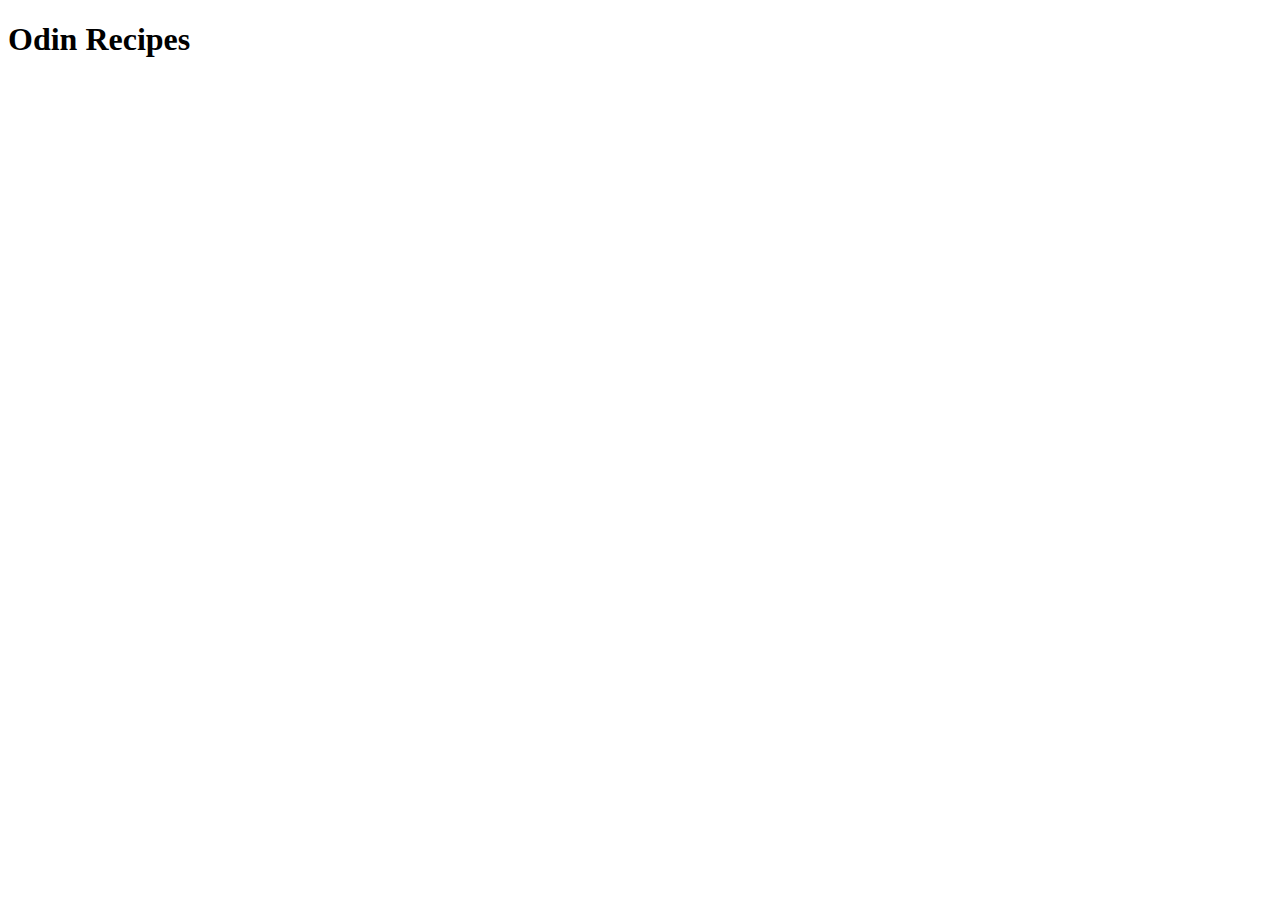
==== index.html @ b560efc7 "Crea estructura básica y h1 de index.html" ====
<!DOCTYPE html>
<html lang="en">
<head>
    <meta charset="UTF-8">
    <meta http-equiv="X-UA-Compatible" content="IE=edge">
    <meta name="viewport" content="width=device-width, initial-scale=1.0">
    <title>Odin Recipes</title>
</head>
<body>
    <h1>Odin Recipes</h1>
</body>
</html>
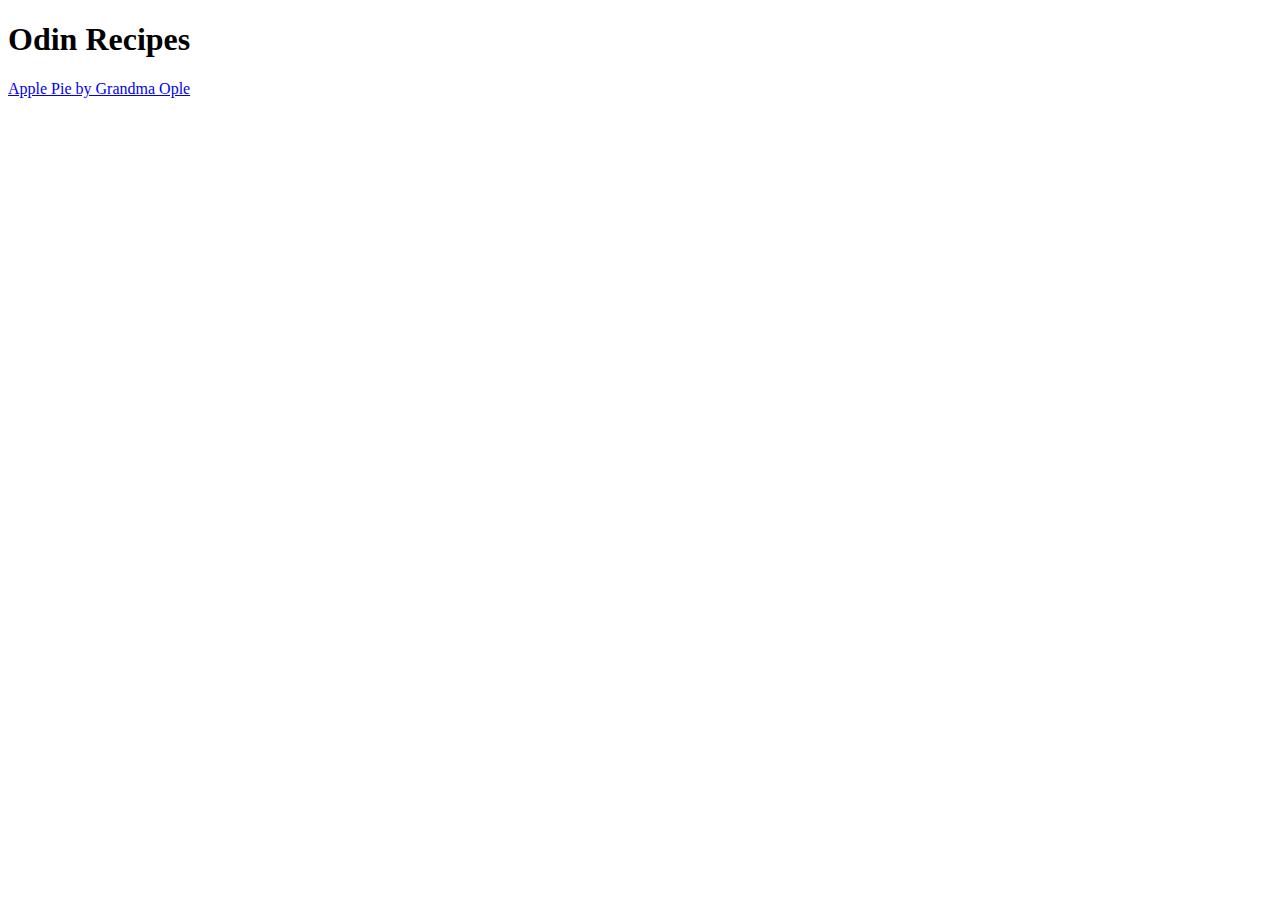
==== commit 1a412210: "Agrega enlace a apple_pie.html" ====
--- a/index.html
+++ b/index.html
@@ -8,5 +8,6 @@
 </head>
 <body>
     <h1>Odin Recipes</h1>
+    <a href="recipes/apple_pie.html">Apple Pie by Grandma Ople</a>
 </body>
 </html>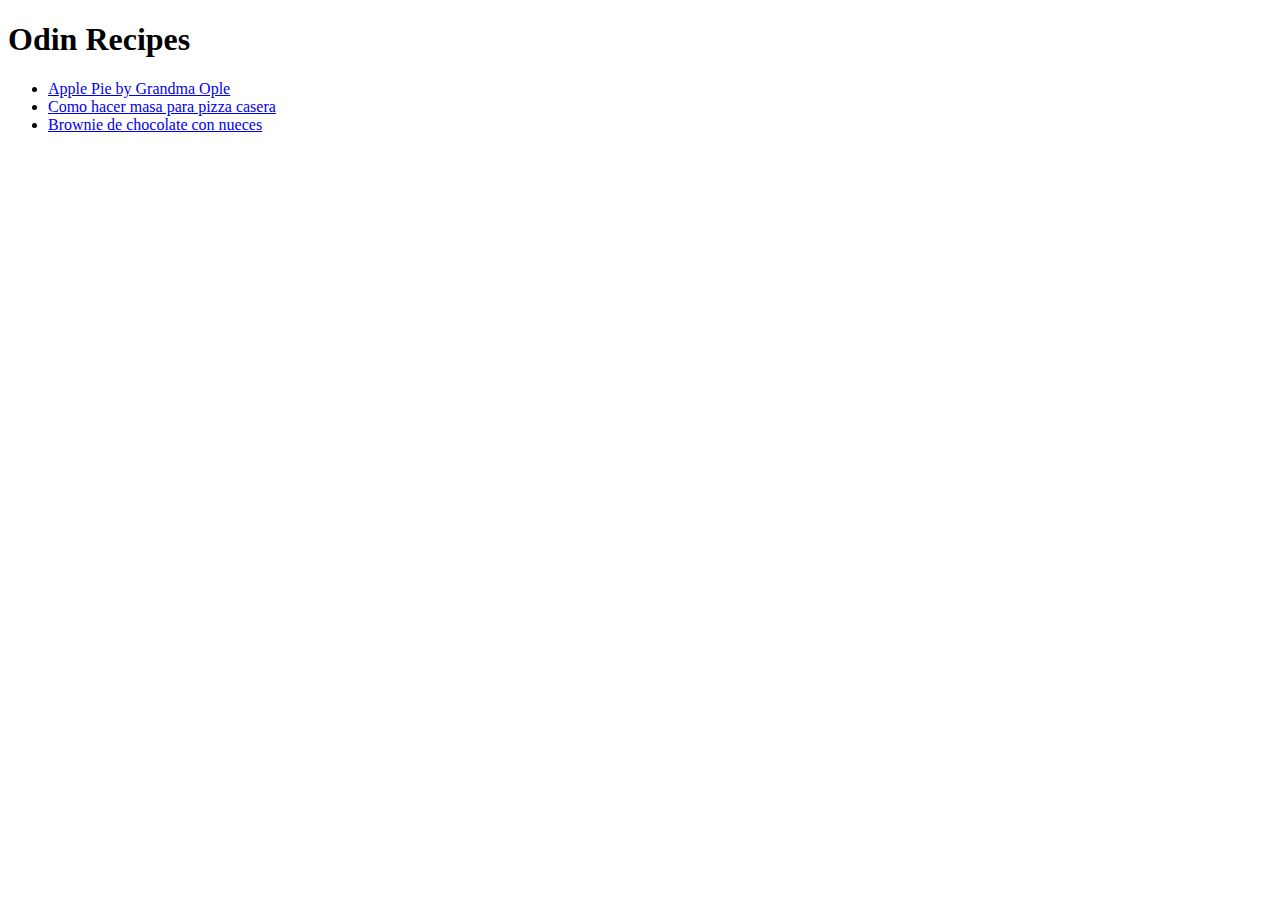
==== commit e2748b16: "Página de inicio lista" ====
--- a/index.html
+++ b/index.html
@@ -8,6 +8,10 @@
 </head>
 <body>
     <h1>Odin Recipes</h1>
-    <a href="recipes/apple_pie.html">Apple Pie by Grandma Ople</a>
+    <ul>
+    <li><a href="recipes/apple_pie.html">Apple Pie by Grandma Ople</a></li>
+    <li><a href="recipes/como_hacer_masa_para_pizza_casera.html">Como hacer masa para pizza casera</a></li>
+    <li><a href="recipes/brownie.html">Brownie de chocolate con nueces</a></li>
+    </ul>
 </body>
 </html>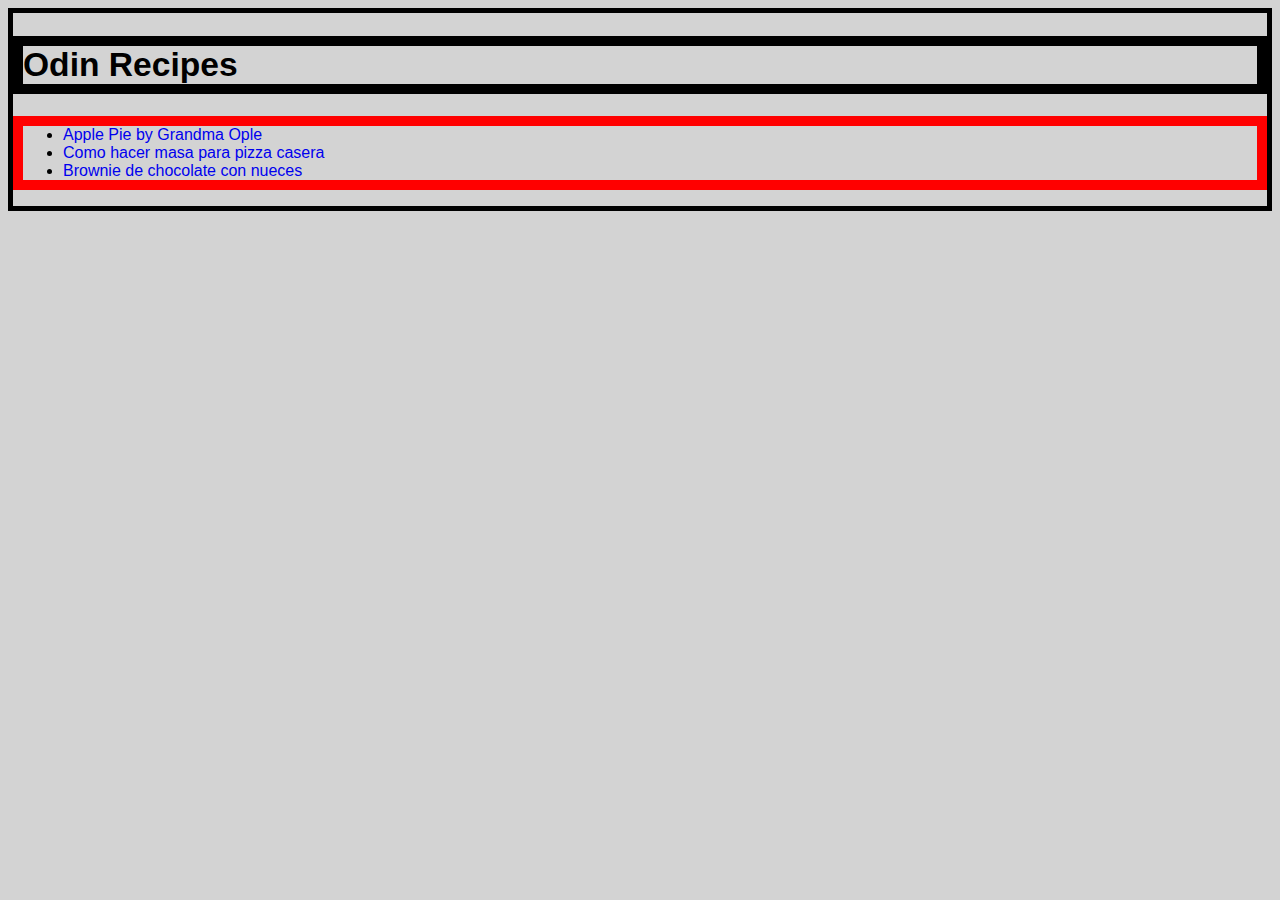
==== commit 6c8ef2b9: "Agregados los estilos a todas las páginas" ====
--- a/index.html
+++ b/index.html
@@ -5,6 +5,7 @@
     <meta http-equiv="X-UA-Compatible" content="IE=edge">
     <meta name="viewport" content="width=device-width, initial-scale=1.0">
     <title>Odin Recipes</title>
+    <link rel="stylesheet" href="style.css">
 </head>
 <body>
     <h1>Odin Recipes</h1>
--- a/style.css
+++ b/style.css
@@ -0,0 +1,40 @@
+body {
+    background-color: lightgrey;
+    color: black;
+    font-family: Verdana, Geneva, Tahoma, sans-serif;
+    border: 5px solid black;
+}
+
+h1 {
+    font-family: Impact, Haettenschweiler, 'Arial Narrow Bold', sans-serif;
+    font-size: 210%;
+    border: 10px solid black;
+}
+
+a {
+    text-decoration: none;
+}
+
+ul, ol {
+    border: 10px solid red;
+}
+
+h2, h3 {
+    border: 10px solid orange;
+    color: darkblue;
+}
+
+.lista-importante li {
+    font-weight: bold;
+
+}
+
+.span-ficha-receta {
+    font-weight: bold;
+    font-size: 125%;
+}
+
+.p-aclaración-final {
+    font-size: 110%;
+    font-weight: bold;
+}
